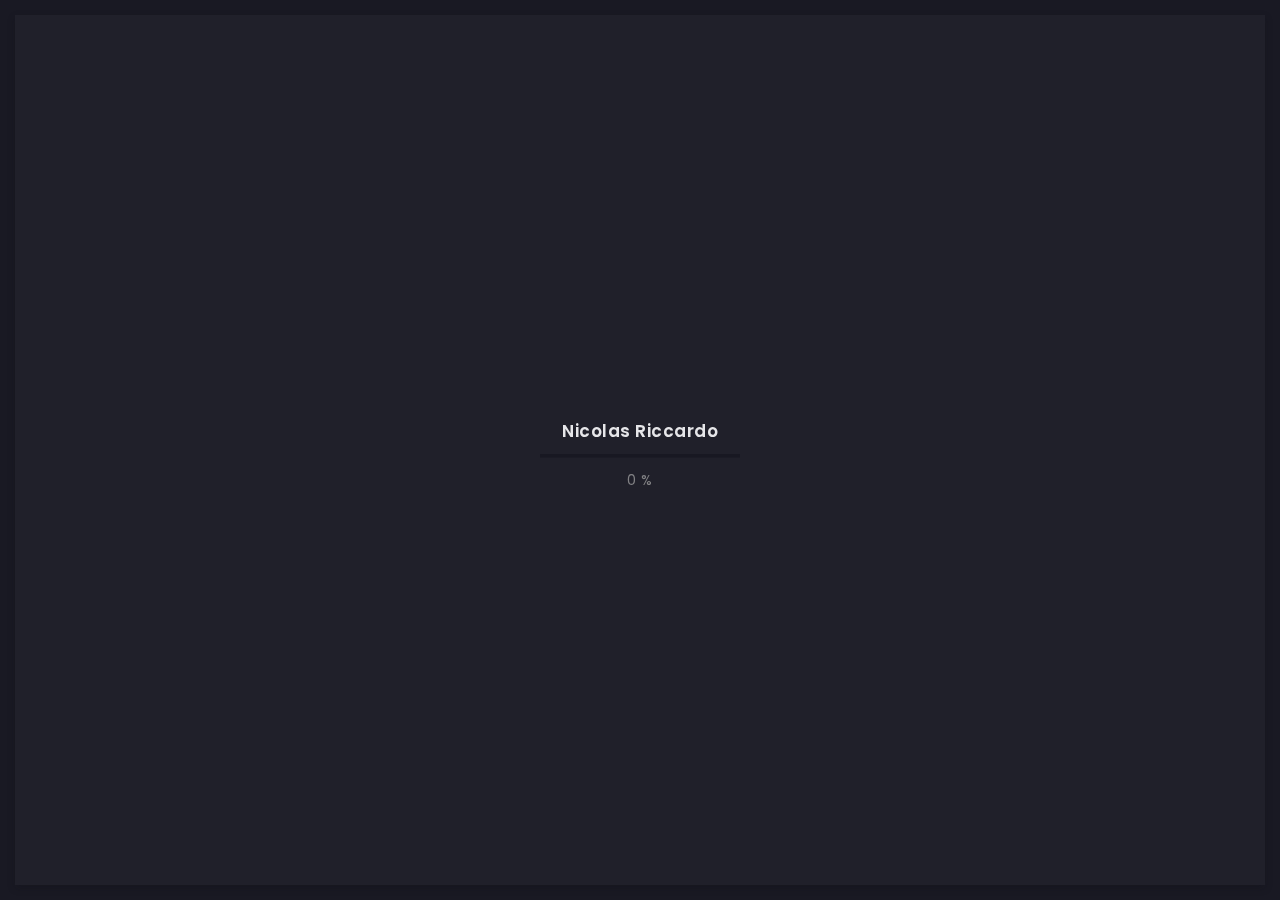
==== contact.html @ 7a06503f "Add files via upload" ====
<!doctype html>
<html lang="zxx">

<head>
  <!-- Required meta tags -->
  <meta charset="utf-8">
  <meta name="viewport" content="width=device-width, initial-scale=1, shrink-to-fit=no">
  <!-- color of address bar in mobile browser -->
  <meta name="theme-color" content="#2B2B35">
  <!-- favicon  -->
  <link rel="shortcut icon" href="img/Logo.png" type="image/x-icon">
  <!-- bootstrap css -->
  <link rel="stylesheet" href="css/plugins/bootstrap.min.css">
  <!-- font awesome css -->
  <link rel="stylesheet" href="css/plugins/font-awesome.min.css">
  <!-- swiper css -->
  <link rel="stylesheet" href="css/plugins/swiper.min.css">
  <!-- fancybox css -->
  <link rel="stylesheet" href="css/plugins/fancybox.min.css">
  <!-- main css -->
  <link rel="stylesheet" href="css/style.css">

  <title>Nicolas Riccardo</title>
</head>

<body>

  <!-- app -->
  <div class="art-app">

    <!-- mobile top bar -->
    <div class="art-mobile-top-bar"></div>

    <!-- app wrapper -->
    <div class="art-app-wrapper">

      <!-- app container end -->
      <div class="art-app-container">

        <!-- info bar -->
        <div class="art-info-bar">

          <!-- menu bar frame -->
          <div class="art-info-bar-frame">

            <!-- info bar header -->
            <div class="art-info-bar-header">
              <!-- info bar button -->
              <a class="art-info-bar-btn" href="#.">
                <!-- icon -->
                <i class="fas fa-ellipsis-v"></i>
              </a>
              <!-- info bar button end -->
            </div>
            <!-- info bar header end -->

            <!-- info bar header -->
            <div class="art-header">
              <!-- avatar -->
              <div class="art-avatar">
                <a data-fancybox="avatar" href="img/face-1.jpg" class="art-avatar-curtain">
                  <img src="img/face-1.jpg" alt="avatar">
                  <i class="fas fa-expand"></i>
                </a>
                <!-- available -->
                <div class="art-lamp-light">
                  <!-- add class 'art-not-available' if not available-->
                  <div class="art-available-lamp"></div>
                </div>
              </div>
              <!-- avatar end -->
              <!-- name -->
              <h5 class="art-name mb-10"><a href="home.html">Nicolas Riccardo</a></h5>
              <!-- post -->
              <div class="art-sm-text">Ui/UX Designer</div>
            </div>
            <!-- info bar header end -->

            <!-- scroll frame -->
            <div id="scrollbar2" class="art-scroll-frame">

              <!-- info bar about -->
              <div class="art-table p-15-15">
                <!-- about text -->
                <ul>
                  <!-- country -->
                  <li>
                    <h6>Residence:</h6><span>Indonesia</span>
                  </li>
                  <!-- city -->
                  <li>
                    <h6>City:</h6><span>Batam</span>
                  </li>
                  <!-- age -->
                  <li>
                    <h6>Age:</h6><span>17</span>
                  </li>
                </ul>
              </div>
              <!-- info bar about end -->

              <!-- divider -->
              <div class="art-ls-divider"></div>

              <!-- language skills -->
              <div class="art-lang-skills p-30-15">

                <!-- skill -->
                <div class="art-lang-skills-item">
                  <div id="circleprog1" class="art-cirkle-progress"></div>
                  <!-- title -->
                  <h6>Mandarin</h6>
                </div>
                <!-- skill end -->

                <!-- skill -->
                <div class="art-lang-skills-item">
                  <div id="circleprog2" class="art-cirkle-progress"></div>
                  <!-- title -->
                  <h6>Indonesia</h6>
                </div>
                <!-- skill end -->

                <!-- skill -->
                <div class="art-lang-skills-item">
                  <div id="circleprog3" class="art-cirkle-progress"></div>
                  <!-- title -->
                  <h6>English</h6>
                </div>
                <!-- skill end -->

              </div>
              <!-- language skills end -->

              <!-- divider -->
              <div class="art-ls-divider"></div>

              <!-- hard skills -->
              <div class="art-hard-skills p-30-15">

                <!-- skill -->
                <div class="art-hard-skills-item">
                  <div class="art-skill-heading">
                    <!-- title -->
                    <h6>HTML</h6>
                  </div>
                  <!-- progressbar frame -->
                  <div class="art-line-progress">
                    <!-- progressbar -->
                    <div id="lineprog1"></div>
                  </div>
                  <!-- progressbar frame end -->
                </div>
                <!-- skill end -->

                <!-- skill -->
                <div class="art-hard-skills-item">
                  <div class="art-skill-heading">
                    <!-- title -->
                    <h6>CSS</h6>
                  </div>
                  <!-- progressbar frame -->
                  <div class="art-line-progress">
                    <!-- progressbar -->
                    <div id="lineprog2"></div>
                  </div>
                  <!-- progressbar frame end -->
                </div>
                <!-- skill end -->

                <!-- skill -->
                <div class="art-hard-skills-item">
                  <div class="art-skill-heading">
                    <!-- title -->
                    <h6>Adobe XD</h6>
                  </div>
                  <!-- progressbar frame -->
                  <div class="art-line-progress">
                    <!-- progressbar -->
                    <div id="lineprog3"></div>
                  </div>
                  <!-- progressbar frame end -->
                </div>
                <!-- skill end -->

                <!-- skill -->
                <div class="art-hard-skills-item">
                  <div class="art-skill-heading">
                    <!-- title -->
                    <h6>Adobe Illustrator</h6>
                  </div>
                  <!-- progressbar frame -->
                  <div class="art-line-progress">
                    <!-- progressbar -->
                    <div id="lineprog4"></div>
                  </div>
                  <!-- progressbar frame end -->
                </div>
                <!-- skill end -->

                <!-- skill -->
                <div class="art-hard-skills-item">
                  <div class="art-skill-heading">
                    <!-- title -->
                    <h6>PHP</h6>
                  </div>
                  <!-- progressbar frame -->
                  <div class="art-line-progress">
                    <!-- progressbar -->
                    <div id="lineprog5"></div>
                  </div>
                  <!-- progressbar frame end -->
                </div>
                <!-- skill end -->

              </div>
              <!-- language skills end -->

              <!-- divider -->
              <div class="art-ls-divider"></div>

              <!-- knowledge list -->
              <ul class="art-knowledge-list p-15-0">
                <!-- list item -->
                <li>Bootstrap, Materialize</li>
                <!-- list item -->
                <li>Sass</li>
                <!-- list item -->
                <!-- list item -->
                <li>GIT knowledge</li>
              </ul>
              <!-- knowledge list end -->

              <!-- divider -->
              <div class="art-ls-divider"></div>

            </div>
            <!-- scroll frame end -->

            <!-- sidebar social -->
            <div class="art-ls-social">
              <!-- social link -->
              <a href="https://twitter.com/NicolasRiccard9" target="_blank"><svg id="Capa_1" data-name="Capa 1" xmlns="http://www.w3.org/2000/svg" viewBox="0 0 25.27 20.54"><defs><style>.svg-1{fill:#fff;} svg{width: 17px;}</style></defs><title>179</title><path id="_Path_" data-name="&lt;Path&gt;" class="svg-1" d="M555.92,269.52a14.74,14.74,0,0,0,22.68-13.09,10.52,10.52,0,0,0,2.59-2.68,10.36,10.36,0,0,1-3,.82,5.19,5.19,0,0,0,2.28-2.87A10.39,10.39,0,0,1,577.2,253a5.19,5.19,0,0,0-8.83,4.73,14.71,14.71,0,0,1-10.69-5.42,5.19,5.19,0,0,0,1.6,6.92,5.17,5.17,0,0,1-2.35-.65,5.19,5.19,0,0,0,4.16,5.15,5.19,5.19,0,0,1-2.34.09,5.19,5.19,0,0,0,4.84,3.6A10.42,10.42,0,0,1,555.92,269.52Z" transform="translate(-555.92 -251.31)" /></svg></a>
              <!-- social link -->
              <a href="https://www.behance.net/Nicolasric" target="_blank"><svg id="Capa_1" data-name="Capa 1" xmlns="http://www.w3.org/2000/svg" viewBox="0 0 26.74 17.02"><defs><style>.svg-1{fill:#fff;}</style></defs><title>bahance</title><path class="svg-1" d="M530.63,301.06a4,4,0,0,0,1.27-.95,3.7,3.7,0,0,0,.77-2.44,4.22,4.22,0,0,0-.76-2.53q-1.27-1.72-4.3-1.77h-8V310h7.48a11.48,11.48,0,0,0,2.35-.23,4.56,4.56,0,0,0,1.88-.83,4.61,4.61,0,0,0,1.18-1.31,4.86,4.86,0,0,0,.74-2.65,4.4,4.4,0,0,0-.65-2.43A3.7,3.7,0,0,0,530.63,301.06Zm-7.74-4.81h3.61a6.23,6.23,0,0,1,2,.26,1.49,1.49,0,0,1,.89,1.53,1.57,1.57,0,0,1-.68,1.46,3.34,3.34,0,0,1-1.76.41h-4v-3.66Zm5.71,10.54a3.91,3.91,0,0,1-1.68.29h-4v-4.43H527a4.19,4.19,0,0,1,1.66.28,1.78,1.78,0,0,1,1.06,1.78A2.09,2.09,0,0,1,528.6,306.79Z" transform="translate(-519.58 -293.36)"/><path class="svg-1" d="M546.21,302.29a6,6,0,0,0-1-2.54,5,5,0,0,0-2.12-1.82,7,7,0,0,0-2.89-.57,5.92,5.92,0,0,0-4.39,1.7,6.64,6.64,0,0,0-1.69,4.89q0,3.41,1.87,4.92a6.69,6.69,0,0,0,4.32,1.51,6,6,0,0,0,4.62-1.79,4,4,0,0,0,1.19-2.22h-3.28a2.68,2.68,0,0,1-.66.84,2.72,2.72,0,0,1-1.78.56,3.26,3.26,0,0,1-1.77-.46,3,3,0,0,1-1.28-2.59h8.94A15.74,15.74,0,0,0,546.21,302.29Zm-8.76.32a3.34,3.34,0,0,1,.86-1.9,2.55,2.55,0,0,1,1.92-.7,2.82,2.82,0,0,1,1.91.66,2.68,2.68,0,0,1,.86,1.94h-5.53Z" transform="translate(-519.58 -293.36)"/><rect class="svg-1" x="16.82" y="0.95" width="7.22" height="1.68"/></svg></a>
              <!-- social link -->
              <a href="https://dribbble.com/Citygadgets88" target="_blank"><svg id="Capa_1" data-name="Capa 1" xmlns="http://www.w3.org/2000/svg" viewBox="0 0 30.23 30.23"><defs><style>.svg-1{fill:#fff;}</style></defs><title>dribel</title><path id="_Compound_Path_" data-name="&lt;Compound Path&gt;" class="svg-1" d="M587.72,307.49a15.12,15.12,0,1,0,15.12,15.12A15.12,15.12,0,0,0,587.72,307.49Zm0,2.63a12.42,12.42,0,0,1,7.61,2.61,15.28,15.28,0,0,1-6.28,4.63,58.06,58.06,0,0,0-4.39-6.85A12.39,12.39,0,0,1,587.72,310.12Zm-5.63,1.36a56.21,56.21,0,0,1,4.46,6.78,40.06,40.06,0,0,1-10.94,1.39A12.52,12.52,0,0,1,582.09,311.48Zm-6.85,11.13c0-.11,0-0.21,0-0.32a42.23,42.23,0,0,0,12.53-1.67q0.44,0.9.84,1.8a19.45,19.45,0,0,0-10.5,8.16A12.43,12.43,0,0,1,575.23,322.61Zm12.49,12.49a12.41,12.41,0,0,1-7.66-2.65,17,17,0,0,1,9.57-7.59,49.41,49.41,0,0,1,2.57,9.4A12.4,12.4,0,0,1,587.72,335.1Zm6.93-2.11a51.86,51.86,0,0,0-2.42-8.69,25.12,25.12,0,0,1,7.81.25A12.49,12.49,0,0,1,594.65,333Zm-3.43-11.18c-0.31-.71-0.63-1.42-1-2.12a17.87,17.87,0,0,0,7-5.14,12.44,12.44,0,0,1,2.92,7.35A27,27,0,0,0,591.22,321.81Z" transform="translate(-572.6 -307.49)"/></svg></a>
              <!-- social link -->
              <a href="https://www.instagram.com/nicolasr012/" target="_blank"><svg id="Capa_1" data-name="Capa 1" xmlns="http://www.w3.org/2000/svg" viewBox="0 0 26 26"><defs><style>.svg-1{fill:#fff;}</style></defs><title>ig</title><path class="svg-1" d="M562.33,343.9a9.55,9.55,0,0,0-.6-3.16,6.65,6.65,0,0,0-3.8-3.8,9.55,9.55,0,0,0-3.16-.6c-1.39-.06-1.83-0.08-5.36-0.08s-4,0-5.36.08a9.55,9.55,0,0,0-3.16.6,6.65,6.65,0,0,0-3.8,3.8,9.54,9.54,0,0,0-.6,3.16c-0.06,1.39-.08,1.83-0.08,5.36s0,4,.08,5.36a9.54,9.54,0,0,0,.6,3.16,6.65,6.65,0,0,0,3.8,3.8,9.55,9.55,0,0,0,3.16.6c1.39,0.06,1.83.08,5.36,0.08s4,0,5.36-.08a9.55,9.55,0,0,0,3.16-.6,6.65,6.65,0,0,0,3.8-3.8,9.55,9.55,0,0,0,.6-3.16c0.06-1.39.08-1.83,0.08-5.36S562.39,345.29,562.33,343.9ZM560,354.52a7.19,7.19,0,0,1-.45,2.41,4.3,4.3,0,0,1-2.47,2.47,7.19,7.19,0,0,1-2.41.45c-1.37.06-1.78,0.08-5.25,0.08s-3.88,0-5.25-.08a7.19,7.19,0,0,1-2.41-.45,4.3,4.3,0,0,1-2.47-2.47,7.2,7.2,0,0,1-.45-2.41c-0.06-1.37-.08-1.78-0.08-5.25s0-3.88.08-5.25a7.21,7.21,0,0,1,.45-2.41,4.31,4.31,0,0,1,2.47-2.47,7.19,7.19,0,0,1,2.41-.45c1.37-.06,1.78-0.08,5.25-0.08s3.88,0,5.25.08a7.19,7.19,0,0,1,2.41.45,4.31,4.31,0,0,1,2.47,2.47A7.2,7.2,0,0,1,560,344c0.06,1.37.08,1.78,0.08,5.25S560,353.15,560,354.52Z" transform="translate(-536.4 -336.26)"/><path class="svg-1" d="M549.4,342.59a6.68,6.68,0,1,0,6.68,6.68A6.68,6.68,0,0,0,549.4,342.59Zm0,11a4.33,4.33,0,1,1,4.33-4.33A4.33,4.33,0,0,1,549.4,353.6Z" transform="translate(-536.4 -336.26)"/><circle class="svg-1" cx="19.94" cy="6.06" r="1.56"/></svg></a>
              <!-- social link -->
              <a href="https://www.facebook.com/profile.php?id=100005370975265" target="_blank"><svg style="color: white; height:18px;" xmlns="http://www.w3.org/2000/svg" viewBox="0 0 13.68 25.23"><g id="Layer_2" data-name="Layer 2"><g id="Layer_1-2" data-name="Layer 1"><path class="svg-1" d="M9.06,14.28v11H3.9V14.31H0V9.56H3.93c0-1.44-.05-2.73,0-4A5.46,5.46,0,0,1,9.76,0h.47c3.66.11,3.67-.5,3.29,3.76-1.41.52-3.12.66-3.93,1.58s-.53,2.55-.78,4.14h4.66l-.73,4.8Z"/></g></g></svg></a>
            </div>
            <!-- sidebar social end -->

          </div>
          <!-- menu bar frame end -->

        </div>
        <!-- info bar end -->

        <!-- content -->
        <div class="art-content">

          <!-- curtain -->
          <div class="art-curtain"></div>

          <!-- top background -->
          <div class="art-top-bg" style="background-image: url(img/bg.jpg)">
            <!-- overlay -->
            <div class="art-top-bg-overlay"></div>
            <!-- overlay end -->
          </div>
          <!-- top background end -->


          <!-- swup container -->
          <div class="transition-fade" id="swup">

            <!-- scroll frame -->
            <div id="scrollbar" class="art-scroll-frame">

              <!-- container -->
              <div class="container-fluid">

                <!-- row -->
                <div class="row p-30-0">

                  <!-- col -->
                  <div class="col-lg-12">

                    <!-- section title -->
                    <div class="art-section-title">
                      <!-- title frame -->
                      <div class="art-title-frame">
                        <!-- title -->
                        <h4>Contact information</h4>
                      </div>
                      <!-- title frame end -->
                    </div>
                    <!-- section title end -->

                  </div>
                  <!-- col end -->
                  <!-- col -->
                  <div class="col-lg-4">
                    <!-- contact card -->
                    <div class="art-a art-card">
                      <div class="art-table p-15-15">
                        <ul>
                          <li>
                            <h6>Country:</h6><span>Indonesia</span>
                          </li>
                          <li>
                            <h6>City:</h6><span>Batam</span>
                          </li>

                          <li>
                            <h6>Streat:</h6><span>Jl. Anggrek Permai</span>
                          </li>
                        </ul>
                      </div>
                    </div>
                    <!-- contact card end -->
                  </div>
                  <!-- col end -->
                  <!-- col -->
                  <div class="col-lg-4">
                    <!-- contact card -->
                    <div class="art-a art-card">
                      <div class="art-table p-15-15">
                        <ul>
                          <li>
                            <h6>Email:</h6><span>Citygadgets88@gmail.com</span>
                          </li>
                          <li>
                            <h6>Telegram:</h6><span>@nicolas12</span>
                          </li>
                          <li>
                            <h6>Instagram:</h6><span>@nicolas012</span>
                          </li>
                        </ul>
                      </div>
                    </div>
                    <!-- contact card end -->
                  </div>
                  <!-- col end -->
                  <!-- col -->
                  <div class="col-lg-4">
                    <!-- contact card -->
                    <div class="art-a art-card">
                      <div class="art-table p-15-15">
                        <ul>
                          <li>
                            <h6>Support service:</h6><span>+62 (895) 2290 1967</span>
                          </li>
                          <li>
                            <h6>Office:</h6><span>+62 (852) 6786 5288</span>
                          </li>
                          <li>
                            <h6>Personal:</h6><span>+62 (812) 7296 0101</span>
                          </li>
                        </ul>
                      </div>
                    </div>
                    <!-- contact card end -->

                  </div>
                  <!-- col end -->

                  <!-- col -->
                  <div class="col-lg-12">

                    <!-- section title -->
                    <div class="art-section-title">
                      <!-- title frame -->
                      <div class="art-title-frame">
                        <!-- title -->
                        <h4>Get in touch</h4>
                      </div>
                      <!-- title frame end -->
                    </div>
                    <!-- section title end -->

                    <!-- contact form frame -->
                    <div class="art-a art-card">

                      <!-- contact form -->
                      <form id="form" class="art-contact-form">
                        <!-- form field -->
                        <div class="art-form-field">
                          <!-- name input -->
                          <input id="name" name="name" class="art-input" type="text" placeholder="Name" required>
                          <!-- label -->
                          <label for="name"><i class="fas fa-user"></i></label>
                        </div>
                        <!-- form field end -->
                        <!-- form field -->
                        <div class="art-form-field">
                          <!-- email input -->
                          <input id="email" name="email" class="art-input" type="email" placeholder="Email" required>
                          <!-- label -->
                          <label for="email"><i class="fas fa-at"></i></label>
                        </div>
                        <!-- form field end -->
                        <!-- form field -->
                        <div class="art-form-field">
                          <!-- message textarea -->
                          <textarea id="message" name="text" class="art-input" placeholder="Message" required></textarea>
                          <!-- label -->
                          <label for="message"><i class="far fa-envelope"></i></label>
                        </div>
                        <!-- form field end -->
                        <!-- button -->
                        <div class="art-submit-frame">
                          <button class="art-btn art-btn-md art-submit" type="submit"><span>Send message</span></button>
                          <!-- success -->
                          <div class="art-success">Success <i class="fas fa-check"></i></div>
                        </div>
                      </form>
                      <!-- contact form end -->

                    </div>
                    <!-- contact form frame end -->

                  </div>
                  <!-- col end -->

                </div>
                <!-- row end -->

              </div>
              <!-- container end -->

              <!-- footer -->
              <footer>
                <!-- copyright -->
                <div>© 2022 Nicolas Riccardo</div>
                <!-- author ( Please! Do not delete it. You are awesome! :) -->
                <div style="display: none;">Template author:&#160; <a href="https://themeforest.net/user/millerdigitaldesign" target="_blank">Nazar Miller</a></div>
              </footer>
              <!-- footer end -->

            </div>
            <!-- scroll frame end -->

          </div>
          <!-- swup container end -->

        </div>
        <!-- content end -->

        <!-- menu bar -->
        <div class="art-menu-bar">

          <!-- menu bar frame -->
          <div class="art-menu-bar-frame">

            <!-- menu bar header -->
            <div class="art-menu-bar-header">
              <!-- menu bar button -->
              <a class="art-menu-bar-btn" href="#.">
                <!-- icon -->
                <span></span>
              </a>
              <!-- menu bar button end -->
            </div>
            <!-- menu bar header end -->

            <!-- current page title -->
            <div class="art-current-page"></div>
            <!-- current page title end -->

            <!-- scroll frame -->
            <div class="art-scroll-frame">

              <!-- menu -->
              <nav id="swupMenu">
                <!-- menu list -->
                <ul class="main-menu">
                  <!-- menu item -->
                  <li class="menu-item"><a href="home.html">Home</a></li>
                  <!-- menu item -->
                  <li class="menu-item"><a href="portfolio-2-col-masonry.html">Portfolio</a></li>
                  <!-- menu item -->
                  <li class="menu-item"><a href="history.html">History</a></li>
                  <!-- menu item -->
                  <li class="menu-item current-menu-item"><a href="contact.html">Contact</a></li>
                  <!-- menu item -->
                </ul>
                <!-- menu list end -->
              </nav>
              <!-- menu end -->

            </div>
            <!-- scroll frame end -->

          </div>
          <!-- menu bar frame -->

        </div>
        <!-- menu bar end -->

      </div>
      <!-- app container end -->

    </div>
    <!-- app wrapper end -->

    <!-- preloader -->
    <div class="art-preloader">
      <!-- preloader content -->
      <div class="art-preloader-content">
        <!-- title -->
        <h4>Nicolas Riccardo</h4>
        <!-- progressbar -->
        <div id="preloader" class="art-preloader-load"></div>
      </div>
      <!-- preloader content end -->
    </div>
    <!-- preloader end -->

  </div>
  <!-- app end -->

  <!-- jquery js -->
  <script src="js/plugins/jquery.min.js"></script>
  <!-- anime js -->
  <script src="js/plugins/anime.min.js"></script>
  <!-- swiper js -->
  <script src="js/plugins/swiper.min.js"></script>
  <!-- progressbar js -->
  <script src="js/plugins/progressbar.min.js"></script>
  <!-- smooth scrollbar js -->
  <script src="js/plugins/smooth-scrollbar.min.js"></script>
  <!-- overscroll js -->
  <script src="js/plugins/overscroll.min.js"></script>
  <!-- typing js -->
  <script src="js/plugins/typing.min.js"></script>
  <!-- isotope js -->
  <script src="js/plugins/isotope.min.js"></script>
  <!-- fancybox js -->
  <script src="js/plugins/fancybox.min.js"></script>
  <!-- swup js -->
  <script src="js/plugins/swup.min.js"></script>

  <!-- main js -->
  <script src="js/main.js"></script>

</body>

</html>
---- css/style.css ----
/* -------------------------------------------

Name: 		Arter
Version:  1.0
Author:		Nazar Miller (millerDigitalDesign)
Portfolio:  https://themeforest.net/user/millerdigitaldesign/portfolio?ref=MillerDigitalDesign

p.s. I am available for Freelance hire (UI design, web development). mail: miller.themes@gmail.com

------------------------------------------- */
/*--------------------------------------------

1. common
      - fonts
      - text defaults
      - title defaults
      - text config
      - container
      - buttons frame
      - suptitle
      - divider
      - image defaults
      - link defaults
      - table
      - quote
      - list
2. link
3. buttons
4. space
5. app marcup
      - top background
      - preloader
      - scroll frame
      - app
      - mobile top bar
      - info bar
      - content
      - menu bar
      - marcup media queries
6. info bar
      - header
      - name
      - language skills
      - hard skills
      - knowledge
      - info bar links
      - social links
      - progresbar color
7. menu bar
      - main menu
      - language change
      - current page title
8. content
      - section title
      - card
      - banner
      - typing code
      - counters
      - services
      - price
      - testimonials
      - timeline
      - contact form
      - blog
      - pagination
      - brands
      - footer
9. portfolio
      - filter
      - portfolio items
      - touch device querie
      - single project
      - fancybox customization
10. media queries
11. burger button
12. transitions
      - in animation
      - out animation


--------------------------------------------*/
/*
$main-color: #FFC107
$main-color: #f44336;
$main-color: #4CAF50;
$main-color: #64B5F6;
*/
/* ------------------------------

common

------------------------------ */
/* ----- fonts ----- */
@import url("https://fonts.googleapis.com/css2?family=Poppins:ital,wght@0,100;0,200;0,300;0,400;0,500;0,600;0,700;0,800;0,900;1,100;1,200;1,300;1,400;1,500;1,600;1,700;1,800;1,900&display=swap");
@import url("https://fonts.googleapis.com/css2?family=Courier+Prime:ital,wght@0,400;0,700;1,400;1,700&display=swap");
/* ----- text defaults ----- */
body {
  color: rgb(140, 140, 142);
  font-size: 12px;
  font-family: "Poppins", sans-serif;
  font-weight: 300;
  letter-spacing: 0.5px;
  font-smooth: subpixel-antialiased;
}

/* ----- title defaults ----- */
h1,
h2,
h3,
h4,
h5,
h6 {
  font-weight: 700;
  color: rgb(250, 250, 252);
  margin-bottom: 0;
  font-family: "Poppins", sans-serif;
}

h1 {
  font-size: 52px;
  font-weight: 800;
}

h4 {
  font-size: 17px;
  font-weight: 600;
}

h5 {
  font-size: 14px;
  font-weight: 600;
}

h6 {
  font-size: 12px;
  font-weight: 400;
}

/* ----- text config ----- */
.art-sm-text {
  font-size: 11px;
}

.art-lg-text {
  font-size: 16px;
}

.art-white {
  color: rgb(250, 250, 252);
}

/* ----- container ----- */
.container-fluid {
  overflow: hidden;
  padding: 0 30px;
  position: relative;
}

/* ----- buttons frame ----- */
.art-buttons-frame a {
  margin-right: 15px;
}

/* ----- suptitle ----- */
.art-el-suptitle {
  margin-top: 5px;
  color: rgb(100, 100, 102);
  font-style: italic;
  font-size: 11px;
}

/* ----- divider ----- */
.art-ls-divider {
  background: rgb(100, 100, 102);
  width: 100%;
  height: 1px;
  opacity: 0.3;
}

/* ----- image defaults ----- */
.art-img-default {
  width: 100%;
  box-shadow: 0 3px 8px 0 rgba(15, 15, 20, 0.2);
}

/* ----- link defaults ----- */
a {
  text-decoration: none;
  color: rgb(140, 140, 142);
}
a:hover {
  text-decoration: none;
  color: rgb(250, 250, 252);
}
a:focus {
  outline: inherit;
}

/* ----- table ----- */
.art-table {
  color: rgb(140, 140, 142);
}
.art-table ul {
  padding: 0;
  margin: 0;
}
.art-table ul li {
  list-style-type: none;
  display: flex;
  justify-content: space-between;
  margin-bottom: 5px;
}
.art-table ul li:last-child {
  margin-bottom: 0;
}

/* ----- quote ----- */
blockquote {
  margin-top: 30px;
  margin-bottom: 30px;
  background: #FFC107;
  color: rgb(25, 25, 35);
  padding: 30px;
  padding-left: 35px;
  font-weight: 400;
  font-style: italic;
  font-size: 14px;
  box-shadow: 0 1px 4px 0 rgba(15, 15, 20, 0.1);
  position: relative;
}
blockquote:before {
  position: absolute;
  font-family: "Font Awesome 5 Free";
  font-weight: 900;
  content: "\f10d";
  font-size: 18px;
  opacity: 0.5;
  top: 5px;
  left: 9px;
  color: rgb(250, 250, 252);
}
blockquote:after {
  position: absolute;
  font-family: "Font Awesome 5 Free";
  font-weight: 900;
  content: "\f10d";
  font-size: 18px;
  opacity: 0.5;
  bottom: 5px;
  right: 9px;
  color: rgb(250, 250, 252);
  transform: rotate(180deg);
}

/* ----- list ----- */
.art-custom-list {
  padding-left: 25px;
}
.art-custom-list li {
  position: relative;
  list-style-type: none;
  color: rgb(250, 250, 252);
  margin-bottom: 5px;
}
.art-custom-list li:before {
  content: "";
  position: absolute;
  top: 4px;
  left: -25px;
  width: 10px;
  height: 10px;
  border-radius: 50%;
  border: solid 2px #FFC107;
  background: transparent;
  box-shadow: 0 3px 8px 0 rgba(15, 15, 20, 0.2);
}

/* ------------------------------

link

------------------------------ */
.art-link {
  position: relative;
  text-transform: uppercase;
  font-size: 10px;
  display: inline-block;
  letter-spacing: 1.5px;
  font-weight: 600;
  margin-right: 15px;
  margin-bottom: 10px;
  color: rgb(140, 140, 142);
  transition: 0.4s ease-in-out;
}
.art-link:hover {
  color: rgb(250, 250, 252);
  text-shadow: 0 0 3px rgba(250, 250, 252, 0.4);
}
.art-link.art-white-link {
  color: rgb(250, 250, 252);
}
.art-link.art-white-link:hover {
  color: rgb(250, 250, 252);
  text-shadow: 0 0 3px rgba(250, 250, 252, 0.4);
  transform: translateX(5px);
}
.art-link.art-color-link {
  color: #FFC107;
}
.art-link.art-color-link:hover {
  color: #FFC107;
  text-shadow: 0 0 3px rgba(250, 250, 252, 0.4);
  transform: translateX(5px);
}
.art-link.art-w-chevron {
  padding-right: 10px;
}
.art-link.art-w-chevron:after {
  position: absolute;
  font-family: "Font Awesome 5 free";
  content: "\f054";
  font-weight: 900;
  display: inline-block;
  font-style: normal;
  font-variant: normal;
  text-rendering: auto;
  -webkit-font-smoothing: antialiased;
  font-size: 9px;
  top: 0.3px;
  transform: translateX(5px);
  transition: 0.4s ease-in-out;
}
.art-link.art-w-chevron:hover {
  transform: translateX(0);
}
.art-link.art-w-chevron:hover:after {
  transform: translateX(10px);
}
.art-link:last-child {
  margin-bottom: 0;
  margin-right: 0;
}
.art-link i {
  font-size: 9px;
  margin-left: 3px;
}
.art-link.art-left-link {
  padding-left: 10px;
  padding-right: 0;
}
.art-link.art-left-link.art-w-chevron:after {
  content: "\f053";
  left: 0;
  transform: translateX(0);
}
.art-link.art-left-link.art-w-chevron:hover:after {
  transform: translateX(-5px);
}

/* ------------------------------

button

------------------------------ */
.art-btn {
  text-transform: uppercase;
  box-shadow: 0 1px 4px 0 rgba(15, 15, 20, 0.1);
  color: rgb(32, 32, 42);
  background: #FFC107;
  letter-spacing: 1.5px;
  font-weight: 600;
  display: inline-flex;
  justify-content: center;
  align-content: center;
  border: none;
  transition: 0.4s ease-in-out;
}
.art-btn span {
  align-self: center;
  transition: 0.2s ease-in-out;
}
.art-btn.art-btn-md {
  height: 45px;
  font-size: 11px;
  padding: 0 35px;
}
.art-btn.art-btn-sm {
  height: 40px;
  font-size: 11px;
  padding: 0 30px;
}
.art-btn:hover {
  transform: translateY(-2px);
  color: rgb(30, 30, 40);
}

/* ------------------------------

space

------------------------------ */
.p-30-0 {
  padding-top: 30px;
  padding-bottom: 0;
}

.p-0-30 {
  padding-top: 0;
  padding-bottom: 30px;
}

.p-30-30 {
  padding-top: 30px;
  padding-bottom: 30px;
}

.p-30-15 {
  padding-top: 30px;
  padding-bottom: 15px;
}

.p-15-15 {
  padding-top: 15px;
  padding-bottom: 15px;
}

.p-15-0 {
  padding-top: 15px;
  padding-bottom: 0;
}

.p-60-0 {
  padding-top: 60px;
  padding-bottom: 0;
}

.p-230-0 {
  padding-top: 230px;
  padding-bottom: 0;
}

.mb-10 {
  margin-bottom: 10px;
}

.mb-15 {
  margin-bottom: 15px;
}

.mb-25 {
  margin-bottom: 25px;
}

.mb-30 {
  margin-bottom: 25px;
}

@media (max-width: 1400px) {
  .p-lg-30-0 {
    padding-top: 30px;
    padding-bottom: 0;
  }
}
@media (max-width: 920px) {
  .p-md-15-0 {
    padding-top: 15px;
    padding-bottom: 0;
  }
}
/* ------------------------------

app marcup

------------------------------ */
/* ----- top background ----- */
.art-top-bg {
  overflow: hidden;
  position: absolute;
  width: 100%;
  top: 0;
  background-position: center;
  height: 400px;
  background-size: cover;
}
.art-top-bg .art-top-bg-overlay {
  position: relative;
  height: 100%;
  width: 100%;
  background-image: linear-gradient(180deg, rgba(30, 30, 40, 0.93) 0%, rgba(30, 30, 40, 0.96) 70%, rgba(30, 30, 40, 0.99) 80%, rgb(30, 30, 40) 100%);
}

/* ----- preloader ----- */
.art-preloader {
  margin: 15px;
  position: absolute;
  top: 0;
  left: 0;
  width: calc(100vw - 30px);
  height: calc(100vh - 30px);
  background: rgb(32, 32, 42);
  z-index: 999999;
  display: flex;
  align-items: center;
  justify-content: center;
}
.art-preloader .art-preloader-content {
  margin-bottom: 15px;
  text-align: center;
}
.art-preloader .art-preloader-content .art-preloader-load {
  margin-top: 5px;
  width: 200px;
}
.art-preloader .art-preloader-content .art-preloader-load .progressbar-text {
  position: relative;
  font-size: 14px;
  font-weight: 400 !important;
  color: rgb(140, 140, 142) !important;
  height: 300px;
  line-height: 350px;
}

.art-preloader-load path:first-child {
  stroke: rgb(25, 25, 35);
}
.art-preloader-load path:last-child {
  stroke: #FFC107;
}

/* ----- scroll frame ----- */
.art-scroll-frame {
  width: 100%;
  height: calc(100vh - 30px);
}

.scrollbar-track {
  visibility: hidden;
  opacity: 0;
  pointer-events: none;
}

/* ----- app ----- */
.art-app {
  padding: 15px;
  background: rgb(25, 25, 35);
  width: 100vw;
  height: 100%;
  position: relative;
  overflow: hidden;
  /* ----- mobile top bar ----- */
}
.art-app * {
  scrollbar-width: none;
}
.art-app ::-webkit-scrollbar {
  display: none;
}
.art-app .art-mobile-top-bar {
  position: fixed;
  z-index: 99;
  width: 100%;
  height: 70px;
  background: rgb(32, 32, 42);
  box-shadow: 0 3px 8px 0 rgba(15, 15, 20, 0.2);
  padding: 0 30px;
  display: none;
  justify-content: space-between;
  align-items: center;
}
.art-app .art-app-wrapper {
  max-width: 1440px;
  margin-left: auto;
  margin-right: auto;
  background: rgb(30, 30, 40);
  background-size: cover;
  width: 100%;
  height: 100%;
  position: relative;
  overflow: hidden;
  box-shadow: 0 3px 8px 0 rgba(15, 15, 20, 0.2);
}
.art-app .art-app-wrapper .art-app-container {
  position: relative;
  display: flex;
  flex-wrap: nowrap;
  /* ----- info bar ----- */
  /* ----- content ----- */
  /* ----- menu bar ----- */
}
.art-app .art-app-wrapper .art-app-container .art-info-bar {
  background: rgb(32, 32, 42);
  width: 290px;
  min-width: 290px;
  height: calc(100vh - 30px);
  position: relative;
  z-index: 999;
  box-shadow: 0 3px 8px 0 rgba(15, 15, 20, 0.2);
  transition: 0.55s ease-in-out;
}
.art-app .art-app-wrapper .art-app-container .art-info-bar .art-info-bar-frame {
  padding: 0 15px;
}
.art-app .art-app-wrapper .art-app-container .art-info-bar .art-info-bar-frame .art-info-bar-header {
  width: 100%;
  height: 70px;
  justify-content: flex-start;
  align-items: center;
  position: absolute;
  left: 0;
  top: 0;
  z-index: 999999999999;
  display: none;
}
.art-app .art-app-wrapper .art-app-container .art-info-bar .art-info-bar-frame .art-info-bar-header .art-info-bar-btn {
  margin-left: auto;
  pointer-events: all;
  font-size: 14px;
  padding: 30px;
}
.art-app .art-app-wrapper .art-app-container .art-info-bar .art-info-bar-frame .art-info-bar-header .art-info-bar-btn.art-disabled {
  opacity: 0;
  pointer-events: none;
}
.art-app .art-app-wrapper .art-app-container .art-info-bar .art-info-bar-frame .art-scroll-frame .scroll-content {
  padding: 240px 0 50px;
}
.art-app .art-app-wrapper .art-app-container .art-content {
  position: relative;
  overflow: hidden;
  width: 100vw;
  height: calc(100vh - 30px);
  padding-right: 80px;
  transition: 0.55s ease-in-out;
}
.art-app .art-app-wrapper .art-app-container .art-content .art-curtain {
  background: rgba(30, 30, 40, 0.88);
  position: absolute;
  z-index: 9;
  left: 0;
  width: 100%;
  height: 100%;
  pointer-events: none;
  opacity: 0;
  transition: 0.55s ease-in-out;
}
.art-app .art-app-wrapper .art-app-container .art-content.art-active {
  transform: translateX(-150px);
}
.art-app .art-app-wrapper .art-app-container .art-content.art-active .art-curtain {
  pointer-events: all;
  opacity: 0.7;
}
.art-app .art-app-wrapper .art-app-container .art-menu-bar {
  background: rgb(32, 32, 42);
  width: 230px;
  height: calc(100vh - 30px);
  position: absolute;
  z-index: 99;
  right: -150px;
  top: 0;
  bottom: 0;
  box-shadow: 0 3px 8px 0 rgba(15, 15, 20, 0.2);
  transition: 0.55s ease-in-out;
}
.art-app .art-app-wrapper .art-app-container .art-menu-bar .art-menu-bar-frame {
  position: relative;
}
.art-app .art-app-wrapper .art-app-container .art-menu-bar .art-menu-bar-frame .art-menu-bar-header {
  width: 100%;
  height: 70px;
  display: flex;
  justify-content: flex-start;
  align-items: center;
  position: absolute;
  top: 0;
  left: 0;
  z-index: 9;
  box-shadow: 0 1px 4px 0 rgba(15, 15, 20, 0.1);
  background: linear-gradient(159deg, rgba(37, 37, 50, 0.98) 0%, rgba(35, 35, 45, 0.98) 100%);
}
.art-app .art-app-wrapper .art-app-container .art-menu-bar .art-menu-bar-frame .art-menu-bar-header .art-menu-bar-btn {
  pointer-events: all;
}
.art-app .art-app-wrapper .art-app-container .art-menu-bar .art-menu-bar-frame .art-menu-bar-header .art-menu-bar-btn.art-disabled {
  opacity: 0;
  pointer-events: none;
}
.art-app .art-app-wrapper .art-app-container .art-menu-bar.art-active {
  transform: translateX(-150px);
}

/* ------------------------------

app marcup (after 920px)

------------------------------ */
@media (max-width: 920px) {
  /* ----- container ----- */
  .container-fluid {
    padding-left: 15px;
    padding-right: 15px;
  }
  /* ----- preloader ----- */
  .art-preloader {
    margin: 0;
    width: 100vw;
    height: 100vh;
  }
  /* ----- scroll frame ----- */
  .art-scroll-frame {
    height: 100vh;
  }
  .art-app {
    padding: 0;
    /* ----- mobile top bar ----- */
  }
  .art-app .art-mobile-top-bar {
    display: flex;
  }
  .art-app .art-app-wrapper {
    border-radius: 0;
    height: 100vh;
  }
  .art-app .art-app-wrapper .art-app-container {
    width: 100%;
    /* ----- info bar ----- */
    /* ----- content ----- */
    /* ----- menu bar ----- */
  }
  .art-app .art-app-wrapper .art-app-container .art-info-bar {
    position: absolute;
    left: -290px;
    width: 290px;
    height: 100vh;
  }
  .art-app .art-app-wrapper .art-app-container .art-info-bar.art-active {
    transform: translateX(290px);
  }
  .art-app .art-app-wrapper .art-app-container .art-info-bar .art-info-bar-frame .art-info-bar-header {
    display: flex;
  }
  .art-app .art-app-wrapper .art-app-container .art-info-bar .art-info-bar-frame .art-info-bar-header .art-info-bar-btn {
    transform: translateX(70px);
    transition: 0.4s ease-in-out;
  }
  .art-app .art-app-wrapper .art-app-container .art-info-bar.art-active .art-info-bar-frame .art-info-bar-btn {
    transform: translateX(0);
  }
  .art-app .art-app-wrapper .art-app-container .art-content {
    position: relative;
    width: 100vw;
    height: 100vh;
    padding-right: 0;
    padding-top: 70px;
  }
  .art-app .art-app-wrapper .art-app-container .art-content .art-scroll-frame {
    height: calc(100vh - 70px);
  }
  .art-app .art-app-wrapper .art-app-container .art-content.art-active {
    transform: none;
  }
  .art-app .art-app-wrapper .art-app-container .art-content.art-active .art-curtain {
    pointer-events: all;
    opacity: 1;
  }
  .art-app .art-app-wrapper .art-app-container .art-menu-bar {
    position: absolute;
    right: -230px;
    width: 230px;
    height: 100vh;
  }
  .art-app .art-app-wrapper .art-app-container .art-menu-bar.art-active {
    transform: translateX(-230px);
  }
  .art-app .art-app-wrapper .art-app-container .art-menu-bar .art-menu-bar-btn {
    transform: translateX(-80px);
    transition: 0.4s ease-in-out;
  }
  .art-app .art-app-wrapper .art-app-container .art-menu-bar.art-active .art-menu-bar-btn {
    transform: translateX(0);
  }
}
/* ------------------------------

app marcup (after 290px)

------------------------------ */
@media (max-width: 290px) {
  .art-app {
    /* ----- info bar ----- */
  }
  .art-app .art-info-bar {
    width: 100vw;
  }
}
/* ------------------------------

app marcup (after 230px)

------------------------------ */
@media (max-width: 230px) {
  .art-app {
    /* ----- menu bar ----- */
  }
  .art-app .art-menu-bar {
    width: 100vw;
  }
}
.art-app-onepage .art-app-wrapper .art-app-container .art-content {
  padding-right: 0;
}

/* ------------------------------

info bar

------------------------------ */
.art-info-bar {
  padding: 0 15px;
  /* ----- header ----- */
  /* ----- name ----- */
  /* ----- language skills ----- */
  /* ----- hard skills ----- */
  /* ----- knowledge ----- */
  /* ----- info bar links ----- */
  /* ----- social links ----- */
}
.art-info-bar .art-header {
  position: absolute;
  left: 0;
  top: 0;
  z-index: 99999;
  width: 100%;
  padding: 30px;
  height: 235px;
  background: linear-gradient(159deg, rgba(37, 37, 50, 0.98) 0%, rgba(35, 35, 45, 0.98) 100%);
  text-align: center;
  box-shadow: 0 1px 4px 0 rgba(15, 15, 20, 0.1);
}
.art-info-bar .art-header .art-avatar {
  width: 90px;
  height: 90px;
  margin: 0 auto;
  border-radius: 50%;
  position: relative;
  margin-bottom: 15px;
}
.art-info-bar .art-header .art-avatar .art-avatar-curtain {
  position: relative;
  width: 100%;
  height: 100%;
  border-radius: 50%;
  display: flex;
  justify-content: center;
  outline: inherit;
  transition: 0.2s ease-in-out;
  z-index: 0;
}
.art-info-bar .art-header .art-avatar .art-avatar-curtain i {
  background: linear-gradient(159deg, rgba(45, 45, 58, 0.88) 0%, rgba(43, 43, 53, 0.88) 100%);
  width: 30px;
  height: 30px;
  text-align: center;
  align-self: center;
  font-weight: 700;
  font-size: 11px;
  line-height: 30px;
  color: rgb(250, 250, 252);
  border-radius: 50%;
  opacity: 0;
  z-index: 1;
  transition: 0.4s ease-in-out;
}
.art-info-bar .art-header .art-avatar .art-avatar-curtain img {
  position: absolute;
  width: 100%;
  height: 100%;
  object-fit: cover;
  border-radius: 50%;
  z-index: 0;
}
.art-info-bar .art-header .art-avatar .art-avatar-curtain:hover {
  opacity: 1;
  transition: 0.2s ease-in-out;
  outline: inherit;
}
.art-info-bar .art-header .art-avatar .art-avatar-curtain:hover i {
  opacity: 0.7;
}
.art-info-bar .art-header .art-avatar .art-avatar-curtain:hover i:hover {
  opacity: 1;
  transform: scale(1.07);
}
.art-info-bar .art-header .art-avatar .art-lamp-light {
  z-index: 2;
}
.art-info-bar .art-header .art-avatar .art-lamp-light:before {
  content: "";
  position: absolute;
  bottom: -1px;
  right: 1px;
  background: rgb(250, 250, 252);
  height: 23px;
  width: 23px;
  border-radius: 50%;
  animation: puls 1s infinite;
}
@keyframes puls {
  0% {
    transform: scale(0.6);
    opacity: 1;
  }
  100% {
    transform: scale(1);
    opacity: 0;
  }
}
.art-info-bar .art-header .art-avatar .art-lamp-light .art-available-lamp {
  position: absolute;
  bottom: 3px;
  right: 5px;
  height: 15px;
  width: 15px;
  background: #FFC107;
  border-radius: 50%;
  z-index: 0;
  transition: 0.4s ease-in-out;
}
.art-info-bar .art-header .art-avatar .art-lamp-light .art-available-lamp:after {
  position: relative;
  content: "I am available for freelance hire";
  width: 115px;
  display: block;
  padding: 5px 10px;
  top: -10px;
  left: 28px;
  font-size: 10px;
  font-weight: 200;
  color: rgb(140, 140, 142);
  box-shadow: 0 1px 4px 0 rgba(15, 15, 20, 0.1);
  background: rgb(25, 25, 35);
  opacity: 0;
  pointer-events: none;
  transform: translateX(20px);
  transition: 0.4s ease-in-out;
  text-align: left;
}
.art-info-bar .art-header .art-avatar .art-lamp-light .art-available-lamp:before {
  content: "";
  position: absolute;
  height: 5px;
  width: 5px;
  right: -15px;
  top: 5px;
  opacity: 0;
  background: rgb(25, 25, 35);
  pointer-events: none;
  transform: translateX(20px) rotate(45deg);
  transition: 0.4s ease-in-out;
  z-index: 99;
}
.art-info-bar .art-header .art-avatar .art-lamp-light .art-available-lamp:hover {
  transform: scale(1);
}
.art-info-bar .art-header .art-avatar .art-lamp-light .art-available-lamp:hover:after {
  opacity: 1;
  transform: translateX(0);
}
.art-info-bar .art-header .art-avatar .art-lamp-light .art-available-lamp:hover:before {
  opacity: 1;
  transform: translateX(0) rotate(45deg);
}
.art-info-bar .art-header .art-avatar .art-lamp-light.art-not-available:before {
  opacity: 0;
  animation: none;
}
.art-info-bar .art-header .art-avatar .art-lamp-light.art-not-available .art-available-lamp {
  background: red;
}
.art-info-bar .art-header .art-avatar .art-lamp-light.art-not-available .art-available-lamp:after {
  content: "Sorry I'm busy today";
}
.art-info-bar .art-name {
  color: rgb(250, 250, 252);
  transition: 0.4s ease-in-out;
}
.art-info-bar .art-name a {
  color: rgb(250, 250, 252);
  transition: 0.4s ease-in-out;
}
.art-info-bar .art-name:hover a {
  color: #FFC107;
}
.art-info-bar .art-lang-skills {
  display: flex;
  flex-wrap: wrap;
  justify-content: space-between;
}
.art-info-bar .art-lang-skills .art-lang-skills-item {
  width: 33.33333%;
  text-align: center;
  margin-bottom: 15px;
}
.art-info-bar .art-lang-skills .art-lang-skills-item .art-cirkle-progress {
  width: 65%;
  margin: 0 auto 15px;
}
.art-info-bar .art-lang-skills .art-lang-skills-item .art-cirkle-progress .progressbar-text {
  font-size: 11px;
  color: rgb(140, 140, 142) !important;
  position: relative;
  left: 45% !important;
}
.art-info-bar .art-lang-skills .art-lang-skills-item .art-cirkle-progress .progressbar-text:after {
  content: "%";
  position: absolute;
  right: -7px;
}
.art-info-bar .art-hard-skills .art-hard-skills-item {
  margin-bottom: 15px;
  position: relative;
}
.art-info-bar .art-hard-skills .art-hard-skills-item .art-skill-heading {
  display: flex;
  justify-content: space-between;
}
.art-info-bar .art-hard-skills .art-hard-skills-item .art-line-progress {
  width: 100%;
}
.art-info-bar .art-hard-skills .art-hard-skills-item .art-line-progress .progressbar-text {
  width: 100%;
  text-align: right;
  top: -6px !important;
  font-size: 11px;
  color: rgb(140, 140, 142) !important;
}
.art-info-bar .art-knowledge-list {
  padding-left: 0;
}
.art-info-bar .art-knowledge-list li {
  list-style-type: none;
  margin-bottom: 5px;
  color: rgb(140, 140, 142);
}
.art-info-bar .art-knowledge-list li:last-child {
  margin-bottom: 0;
}
.art-info-bar .art-knowledge-list li:before {
  font-family: "Font Awesome 5 Free";
  font-weight: 900;
  content: "\f00c";
  margin-right: 5px;
  font-size: 9px;
  color: #FFC107;
  margin-right: 10px;
}
.art-info-bar .art-links-frame {
  display: flex;
  justify-content: space-between;
  flex-direction: column;
}
.art-info-bar .art-ls-social {
  display: flex;
  align-items: center;
  justify-content: space-between;
  padding: 0 35px;
  height: 50px;
  background: linear-gradient(159deg, rgba(37, 37, 50, 0.98) 0%, rgba(35, 35, 45, 0.98) 100%);
  position: absolute;
  bottom: 0;
  box-shadow: 0 1px 4px 0 rgba(15, 15, 20, 0.1);
  left: 0;
  width: 100%;
  z-index: 999;
}
.art-info-bar .art-ls-social a {
  color: rgb(140, 140, 142);
  transition: 0.2s ease-in-out;
}
.art-info-bar .art-ls-social a:hover {
  text-shadow: 0 0 3px rgba(250, 250, 252, 0.4);
  color: rgb(250, 250, 252);
}

/* ----- progresbar color ----- */
.art-line-progress path:first-child {
  stroke: rgb(25, 25, 35);
}
.art-line-progress path:last-child {
  stroke: #FFC107;
}

.art-cirkle-progress path:first-child {
  stroke: rgb(25, 25, 35);
}
.art-cirkle-progress path:last-child {
  stroke: #FFC107;
}

/* ------------------------------

menu bar

------------------------------ */
.art-menu-bar {
  /* ----- main menu  ----- */
  /* ----- current page title ----- */
}
.art-menu-bar nav {
  display: flex;
  align-items: center;
  height: 100%;
  position: relative;
}
.art-menu-bar nav .main-menu {
  width: 100%;
  padding: 0;
  margin: 0 0 60px;
}
.art-menu-bar nav .main-menu .menu-item {
  width: 100%;
  list-style-type: none;
  transition: 0.55s ease-in-out;
  opacity: 0;
  transform: translateX(60px);
  transition: 0.55s ease-in-out;
}
.art-menu-bar nav .main-menu .menu-item:nth-child(1) {
  transition-delay: 0.05s;
}
.art-menu-bar nav .main-menu .menu-item:nth-child(2) {
  transition-delay: 0.1s;
}
.art-menu-bar nav .main-menu .menu-item:nth-child(3) {
  transition-delay: 0.15s;
}
.art-menu-bar nav .main-menu .menu-item:nth-child(4) {
  transition-delay: 0.2s;
}
.art-menu-bar nav .main-menu .menu-item:nth-child(5) {
  transition-delay: 0.25s;
}
.art-menu-bar nav .main-menu .menu-item:nth-child(6) {
  transition-delay: 0.3s;
}
.art-menu-bar nav .main-menu .menu-item:nth-child(7) {
  transition-delay: 0.35s;
}
.art-menu-bar nav .main-menu .menu-item:nth-child(8) {
  transition-delay: 0.4s;
}
.art-menu-bar nav .main-menu .menu-item:nth-child(9) {
  transition-delay: 0.45s;
}
.art-menu-bar nav .main-menu .menu-item:nth-child(10) {
  transition-delay: 0.5s;
}
.art-menu-bar nav .main-menu .menu-item a {
  padding: 7px 30px;
  display: inline-block;
  width: 100%;
  text-transform: uppercase;
  font-size: 11px;
  letter-spacing: 1px;
  font-weight: 500;
  color: rgb(140, 140, 142);
  transition: 0.2s ease-in-out;
}
.art-menu-bar nav .main-menu .menu-item a:hover {
  color: rgb(250, 250, 252);
  text-shadow: 0 0 3px rgba(250, 250, 252, 0.4);
}
.art-menu-bar nav .main-menu .menu-item.menu-item-has-children {
  padding-left: 0;
  padding-right: 0;
}
.art-menu-bar nav .main-menu .menu-item.menu-item-has-children:after {
  position: absolute;
  font-family: "Font Awesome 5 free";
  content: "\f054";
  font-weight: 900;
  display: inline-block;
  font-style: normal;
  font-variant: normal;
  text-rendering: auto;
  -webkit-font-smoothing: antialiased;
  font-size: 9px;
  top: 6px;
  right: 30px;
  transform: translateX(5px);
  transition: 0.4s ease-in-out;
}
.art-menu-bar nav .main-menu .menu-item .sub-menu {
  padding-left: 0;
  width: 100%;
  display: block;
  position: relative;
  overflow: hidden;
  pointer-events: none;
  box-shadow: inset 0 3px 8px 0 rgba(15, 15, 20, 0.2);
  background: rgb(32, 32, 42);
  filter: brightness(95%);
  max-height: 0;
  transition: max-height 0.6s ease-in-out;
}
.art-menu-bar nav .main-menu .menu-item .sub-menu .menu-item {
  position: relative;
  opacity: 0;
  transition: 0.55s ease-in-out;
}
.art-menu-bar nav .main-menu .menu-item .sub-menu .menu-item a {
  padding: 7px 30px;
  font-weight: 400;
  font-size: 10px;
}
.art-menu-bar nav .main-menu .menu-item .sub-menu .menu-item .sub-menu {
  margin: 0;
  max-height: 0;
  transition: max-height 1s ease-in-out;
}
.art-menu-bar nav .main-menu .menu-item .sub-menu .menu-item:hover.menu-item-has-children:after {
  transform: rotate(90deg);
}
.art-menu-bar nav .main-menu .menu-item .sub-menu .menu-item:hover .sub-menu {
  max-height: 500px;
}
.art-menu-bar nav .main-menu .menu-item .sub-menu .menu-item:first-child {
  margin-top: 15px;
}
.art-menu-bar nav .main-menu .menu-item .sub-menu .menu-item:last-child {
  margin-bottom: 15px;
}
.art-menu-bar nav .main-menu .menu-item .sub-menu.art-active {
  pointer-events: all;
  max-height: 500px;
}
.art-menu-bar nav .main-menu .menu-item .sub-menu.art-active .menu-item {
  opacity: 1;
}
.art-menu-bar nav .main-menu .menu-item:hover.menu-item-has-children:after {
  transform: rotate(90deg);
}
.art-menu-bar nav .main-menu .menu-item.current-menu-item a:first-child {
  color: rgb(250, 250, 252);
  text-shadow: 0 0 3px rgba(250, 250, 252, 0.4);
}
.art-menu-bar nav .main-menu .menu-item.current-menu-item .sub-menu .menu-item a {
  color: rgb(140, 140, 142);
  text-shadow: none;
}
.art-menu-bar nav .main-menu .menu-item.current-menu-item .sub-menu .menu-item a:hover {
  color: rgb(250, 250, 252);
  text-shadow: 0 0 3px rgba(250, 250, 252, 0.4);
}
.art-menu-bar.art-active nav .menu-item {
  opacity: 1;
  transform: translateX(0);
}
.art-menu-bar .art-current-page {
  width: 200px;
  transform: rotate(90deg);
  color: rgb(250, 250, 252);
  position: absolute;
  overflow: hidden;
  top: 200px;
  opacity: 1;
  left: -62px;
  text-transform: uppercase;
  font-size: 11px;
  opacity: 1;
  letter-spacing: 1px;
  font-weight: 500;
  transition: 0.4s ease-in-out;
}
.art-menu-bar a {
  display: none;
  visibility: hidden;
  opacity: 0;
}
.art-menu-bar a:first-child {
  visibility: visible;
  opacity: 1;
  display: block;
}
.art-menu-bar.art-active .art-current-page {
  opacity: 0;
}

/* ------------------------------

content

------------------------------ */
/* ----- section title ----- */
.art-section-title {
  display: flex;
  justify-content: space-between;
}
.art-section-title .art-title-frame {
  align-self: center;
  position: relative;
  margin-bottom: 30px;
}
.art-section-title .art-right-frame {
  padding-bottom: 30px;
}

/* ----- card ----- */
.art-card {
  background: linear-gradient(159deg, rgb(45, 45, 58) 0%, rgb(43, 43, 53) 100%);
  box-shadow: 0 3px 8px 0 rgba(15, 15, 20, 0.2);
  padding: 30px;
  margin-bottom: 30px;
}
.art-card.art-fluid-card {
  height: calc(100% - 30px);
}

/* ----- banner ----- */
.art-banner-back {
  content: "";
  position: absolute;
  z-index: 0;
  top: -30px;
  width: 90%;
  height: 30px;
  margin-left: 5%;
  box-shadow: 0 3px 8px 0 rgba(15, 15, 20, 0.2);
  border-top-left-radius: 3px;
  border-top-right-radius: 3px;
  background: rgba(30, 30, 40, 0.88);
}

.art-banner {
  transition: 0.55s ease-in-out;
  background-size: cover;
  background-position: center;
  position: relative;
  box-shadow: 0 3px 8px 0 rgba(15, 15, 20, 0.2);
  z-index: 999;
}
.art-banner .art-banner-overlay {
  position: relative;
  display: flex;
  padding: 60px;
  width: 100%;
  background-image: linear-gradient(90deg, rgba(45, 45, 58, 0.9) 15%, rgba(45, 45, 58, 0.7) 50%, rgba(43, 43, 53, 0.7) 100%);
}
.art-banner .art-banner-overlay.art-side-overlay {
  background-image: linear-gradient(90deg, rgba(45, 45, 58, 0.9) 15%, rgba(45, 45, 58, 0.7) 50%, rgba(43, 43, 53, 0) 100%);
}
.art-banner .art-banner-overlay .art-banner-title {
  width: 100%;
  align-self: center;
}
.art-banner .art-banner-overlay .art-banner-title h1 {
  color: rgb(250, 250, 252);
}
.art-banner .art-banner-overlay .art-banner-photo {
  width: 390px;
  position: absolute;
  right: 30px;
  bottom: 0;
}

/* ----- typing code ----- */
.art-code {
  font-family: "Courier Prime", monospace;
  color: rgb(250, 250, 252);
}
.art-code i {
  font-style: normal;
  color: #FFC107;
}

/* ----- counters ----- */
.art-counter-frame {
  display: flex;
  align-items: center;
  margin-bottom: 30px;
  opacity: 0;
  position: relative;
}
.art-counter-frame .art-counter-box {
  min-width: 60px;
}
.art-counter-frame .art-counter-box .art-counter {
  color: #FFC107;
  font-weight: 600;
  font-family: "Poppins", sans-serif;
  font-size: 22px;
}
.art-counter-frame .art-counter-box .art-counter-plus {
  margin-left: 3px;
  color: #FFC107;
  font-weight: 600;
  font-family: "Poppins", sans-serif;
  font-size: 22px;
}

/* ----- services ----- */
.art-service-icon-box {
  margin-bottom: 30px;
  position: relative;
  z-index: 1;
  overflow: hidden;
  box-shadow: 0 3px 8px 0 rgba(15, 15, 20, 0.2);
  background: linear-gradient(159deg, rgb(45, 45, 58) 0%, rgb(43, 43, 53) 100%);
}
.art-service-icon-box .art-service-ib-content {
  padding: 30px;
}
.art-service-icon-box .art-service-ib-content .art-service-ib-icon {
  position: absolute;
  right: 10px;
  bottom: -45px;
  opacity: 0.03;
  justify-content: center;
  width: 100px;
  align-self: center;
}

/* ----- testimonials ----- */
.art-testimonial-slider {
  width: 100%;
}

.art-testimonial {
  position: relative;
  background-size: cover;
  padding: 30px;
  background: linear-gradient(159deg, rgb(45, 45, 58) 0%, rgb(43, 43, 53) 100%);
  box-shadow: 0 3px 8px 0 rgba(15, 15, 20, 0.2);
}
.art-testimonial .testimonial-body {
  width: 100%;
  height: 100%;
  z-index: 0;
}
.art-testimonial .testimonial-body .art-testimonial-face {
  position: absolute;
  object-fit: cover;
  right: 30px;
  top: -15px;
  width: 65px;
  height: 65px;
  border-radius: 50%;
  box-shadow: 0 3px 8px 0 rgba(15, 15, 20, 0.2);
}
.art-testimonial .art-testimonial-footer {
  position: relative;
  overflow: hidden;
  display: flex;
  justify-content: space-between;
  align-content: center;
}
.art-testimonial .art-testimonial-footer .art-star-rate {
  padding: 0;
  margin: 0;
  box-shadow: inset 0 3px 8px 0 rgba(15, 15, 20, 0.2);
  padding: 5px 15px;
  font-size: 10px;
  margin-top: 5px;
  background: rgb(32, 32, 42);
  border-radius: 30px;
  display: flex;
  color: #FFC107;
}
.art-testimonial .art-testimonial-footer .art-star-rate li {
  list-style-type: none;
  margin-right: 5px;
}
.art-testimonial .art-testimonial-footer .art-star-rate li.art-empty-item {
  color: rgba(43, 43, 53, 0.98);
}
.art-testimonial .art-testimonial-footer .art-testimonial-icon {
  position: absolute;
  left: 45%;
  top: 20px;
  opacity: 0.03;
  justify-content: center;
  width: 120px;
  align-self: center;
}

.art-slider-navigation {
  padding: 15px 0 0;
  display: flex;
  justify-content: space-between;
}
.art-slider-navigation .swiper-pagination-bullet {
  margin-right: 10px;
  background-color: rgb(140, 140, 142);
  border-radius: 5px;
  opacity: 0.5;
  height: 4px;
  transition: 0.4s ease-in-out;
}
.art-slider-navigation .swiper-pagination-bullet:focus {
  outline: inherit;
}
.art-slider-navigation .swiper-pagination-bullet.swiper-pagination-bullet-active {
  width: 20px;
  background-color: #FFC107;
  opacity: 1;
}
.art-slider-navigation .art-slider-nav-frame {
  display: flex;
}
.art-slider-navigation .art-slider-nav-frame .art-slider-nav {
  margin-left: 15px;
  cursor: pointer;
  transition: 0.4s ease-in-out;
}
.art-slider-navigation .art-slider-nav-frame .art-slider-nav.swiper-button-disabled {
  opacity: 0.2;
  cursor: not-allowed;
}
.art-slider-navigation .art-slider-nav-frame .art-slider-nav:focus {
  outline: inherit;
}

/* ----- timeline ----- */
.art-timeline {
  position: relative;
}
.art-timeline::before {
  content: "";
  position: absolute;
  top: 10px;
  right: 5px;
  height: calc(100% - 10px);
  width: 5px;
  background: rgb(25, 25, 35);
}
.art-timeline .art-timeline-item {
  position: relative;
}
.art-timeline .art-timeline-item .art-timeline-mark-light {
  background: rgb(250, 250, 252);
  position: absolute;
  top: 4px;
  right: -4px;
  width: 23px;
  height: 23px;
  opacity: 0;
  border-radius: 50%;
  transition: 0.4s ease-in-out;
}
.art-timeline .art-timeline-item .art-timeline-mark {
  position: absolute;
  top: 8px;
  right: 0;
  width: 15px;
  height: 15px;
  border-radius: 50%;
  border: solid 3px #FFC107;
  background: rgb(30, 30, 40);
  box-shadow: 0 3px 8px 0 rgba(15, 15, 20, 0.2);
}
.art-timeline .art-timeline-item:hover .art-timeline-mark-light {
  animation: puls 1s infinite;
}
.art-timeline .art-timeline-content {
  position: relative;
  margin-right: 45px;
  background: linear-gradient(159deg, rgb(45, 45, 58) 0%, rgb(43, 43, 53) 100%);
  padding: 30px;
  margin-bottom: 30px;
  box-shadow: 0 3px 8px 0 rgba(15, 15, 20, 0.2);
}
.art-timeline .art-timeline-content:after {
  height: 10px;
  width: 10px;
  background-color: rgba(43, 43, 53, 0.98);
  transform: rotate(-135deg);
  content: "";
  position: absolute;
  top: 11px;
  right: -5px;
  border-top-right-radius: 50%;
}
.art-timeline .art-timeline-content .art-card-header {
  width: 100%;
  display: flex;
  justify-content: space-between;
  flex-wrap: wrap;
}
.art-timeline .art-timeline-content .art-card-header .art-right-side {
  margin-bottom: 15px;
}
.art-timeline .art-timeline-content .art-card-header .art-right-side .art-date {
  color: rgb(100, 100, 102);
  margin-left: auto;
  background: rgb(32, 32, 42);
  padding: 5px 15px;
  border-radius: 15px;
  box-shadow: inset 0 3px 8px 0 rgba(15, 15, 20, 0.2);
  font-size: 10px;
}

/* ----- contact form ----- */
.art-form-field input,
.art-form-field textarea {
  height: 50px;
  width: 100%;
  background: linear-gradient(159deg, rgb(37, 37, 50) 0%, rgb(35, 35, 45) 100%);
  border: none;
  color: rgb(250, 250, 252);
  padding-left: 65px;
  padding-right: 15px;
  box-shadow: inset 0 1px 4px 0 rgba(15, 15, 20, 0.1);
  margin-bottom: 0;
  transition: 0.4s ease-in-out;
}

::placeholder {
  color: rgb(100, 100, 102);
}

.art-form-field textarea {
  padding-left: 15px;
  padding-top: 15px;
  height: 150px;
  border-left: solid 50px rgb(32, 32, 42);
}
.art-form-field textarea.art-active {
  border-color: #FFC107;
}
.art-form-field textarea:focus {
  border-color: #FFC107;
}

.art-contact-form .art-input:focus {
  outline: none;
}

.art-contact-form .art-input.art-active + label,
.art-contact-form .art-input:focus + label {
  background: #FFC107;
  color: rgb(32, 32, 42);
}

.art-form-field {
  position: relative;
  margin-bottom: 30px;
}

.art-contact-form label {
  text-align: center;
  color: rgb(140, 140, 142);
  position: absolute;
  height: 50px;
  width: 50px;
  background: rgb(32, 32, 42);
  top: 0;
  left: 0;
  padding: 0 15px;
  text-transform: uppercase;
  font-size: 11px;
  line-height: 50px;
  letter-spacing: 1px;
  font-weight: 500;
  transition: 0.4s ease-in-out;
  cursor: text;
}

.art-submit-frame {
  position: relative;
  height: 45px;
}
.art-submit-frame .art-submit {
  margin: 0;
  overflow: hidden;
  position: relative;
  z-index: 999;
}
.art-submit-frame .art-submit:focus {
  outline: inherit;
}
.art-submit-frame .art-success {
  position: absolute;
  top: 0;
  left: 0;
  margin-top: -15px;
  overflow: hidden;
  max-width: 150px;
  transform: scale(0);
  text-transform: uppercase;
  color: rgb(250, 250, 252);
  background: rgb(32, 32, 42);
  letter-spacing: 1.5px;
  font-weight: 600;
  justify-content: center;
  align-content: center;
  border: none;
  height: 0;
  font-size: 11px;
  padding: 15px 35px 0;
  margin: 0;
}

/* ----- pagination ----- */
.art-pagination {
  box-shadow: 0 3px 8px 0 rgba(15, 15, 20, 0.2);
  padding: 30px 30px 25px;
  background: linear-gradient(159deg, rgb(45, 45, 58) 0%, rgb(43, 43, 53) 100%);
  justify-content: space-between;
  display: flex;
}
.art-pagination .art-pagination-center {
  text-align: center;
  position: absolute;
  width: 200px;
  left: 50%;
  top: 25px;
  margin-left: -100px;
}
.art-pagination .art-pagination-center a {
  transition: 0.4s ease-in-out;
  padding: 0 5px;
}
.art-pagination .art-pagination-center a.art-active-pag {
  color: #FFC107;
}
.art-pagination .art-link {
  margin: 0;
}

/* ----- footer ----- */
footer {
  width: 100%;
  padding: 17px 30px 7px;
  display: flex;
  flex-wrap: wrap;
  justify-content: space-between;
  align-items: center;
  background: linear-gradient(159deg, rgb(45, 45, 58) 0%, rgb(43, 43, 53) 100%);
  box-shadow: 0 1px 4px 0 rgba(15, 15, 20, 0.1);
  font-size: 11px;
  color: rgb(140, 140, 142);
  transition: 0.55s ease-in-out;
  z-index: 9;
}
footer div {
  margin-bottom: 10px;
}
footer a {
  transition: 0.2s ease-in-out;
}
footer a:hover {
  color: rgb(250, 250, 252);
}

/* ------------------------------

portfolio

------------------------------ */
/* ----- filter ----- */
.art-filter a {
  color: rgb(140, 140, 142);
  margin-bottom: 0;
}
.art-filter a.art-current {
  color: rgb(250, 250, 252);
}

/* ----- portfolio items ----- */
.art-portfolio-item-frame {
  display: block;
  width: 100%;
  outline: inherit;
  overflow: hidden;
  box-shadow: 0 3px 8px 0 rgba(15, 15, 20, 0.2);
  position: relative;
  padding-bottom: 60%;
}
.art-portfolio-item-frame img {
  position: absolute;
  width: 100%;
  height: 100%;
  top: 0;
  left: 0;
  object-fit: cover;
  object-position: center;
  filter: brightness(85%) blur(0);
  transition: 0.4s ease-in-out;
}
.art-portfolio-item-frame .art-item-hover {
  width: 27px;
  height: 27px;
  box-shadow: 0 1px 4px 0 rgba(15, 15, 20, 0.1);
  border-radius: 50%;
  position: absolute;
  color: rgb(250, 250, 252);
  top: 30px;
  left: 30px;
  background: linear-gradient(159deg, rgba(45, 45, 58, 0.88) 0%, rgba(43, 43, 53, 0.88) 100%);
  font-size: 11px;
  opacity: 0;
  display: flex;
  justify-content: center;
  align-items: center;
  transition: 0.4s ease-in-out;
}
.art-portfolio-item-frame:hover .art-item-hover {
  opacity: 0.5;
}
.art-portfolio-item-frame:hover .art-item-hover:hover {
  opacity: 1;
  transform: scale(1.07);
}
.art-portfolio-item-frame:hover img {
  transform: scale(1.07);
  filter: brightness(100%) blur(0);
}

.art-grid {
  transition: 0.55s ease-in-out;
  width: 100%;
  /* clear fix */
}
.art-grid:after {
  content: "";
  display: block;
  clear: both;
}
.art-grid .art-grid-item {
  float: left;
  margin-bottom: 30px;
  overflow: hidden;
  position: relative;
  height: auto;
  padding: 0 15px;
}
.art-grid .art-grid-item .art-item-description {
  position: absolute;
  z-index: 9;
  bottom: 0;
  left: 15px;
  width: calc(100% - 29px);
  padding: 30px;
  background: linear-gradient(159deg, rgba(45, 45, 58, 0.98) 0%, rgba(43, 43, 53, 0.98) 100%);
  box-shadow: 0 3px 8px 0 rgba(15, 15, 20, 0.2);
  transform: translateY(100%);
  transition: 0.55s ease-in-out;
}
.art-grid .art-grid-item:hover .art-item-description {
  transform: translateY(0);
}
.art-grid.art-grid-2-col .art-grid-item {
  width: 50%;
}
.art-grid.art-grid-2-col .art-grid-item .art-portfolio-item-frame.art-horizontal {
  padding-bottom: 66.7%;
}
.art-grid.art-grid-2-col .art-grid-item .art-portfolio-item-frame.art-vertical {
  padding-bottom: 140%;
}
.art-grid.art-grid-2-col .art-grid-item .art-portfolio-item-frame.art-square {
  padding-bottom: 90%;
}
.art-grid.art-grid-3-col .art-grid-item {
  width: 33.3333%;
}
.art-grid.art-grid-3-col .art-grid-item .art-portfolio-item-frame.art-horizontal {
  padding-bottom: 65%;
}
.art-grid.art-grid-3-col .art-grid-item .art-portfolio-item-frame.art-vertical {
  padding-bottom: 140%;
}
.art-grid.art-grid-3-col .art-grid-item .art-portfolio-item-frame.art-square {
  padding-bottom: 90%;
}

/* ----- touch device ----- */
@media (pointer: coarse) {
  .art-portfolio-item-frame .art-item-hover {
    opacity: 0.5;
  }
  .art-grid .art-grid-item .art-item-description {
    position: relative;
    left: 0;
    width: 100%;
    transform: translateY(0);
  }
  .art-grid .art-grid-item:hover .art-item-description {
    transform: none;
  }
}
/* ----- fancybox customization ----- */
.fancybox-container {
  margin: 15px;
  width: calc(100vw - 30px);
  height: calc(100vh - 30px);
}
.fancybox-container .fancybox-bg {
  background: rgba(32, 32, 42, 0.98);
}

.fancybox-is-open .fancybox-bg {
  opacity: 1;
}

.fancybox-toolbar {
  background: linear-gradient(159deg, rgba(45, 45, 58, 0.88) 0%, rgba(43, 43, 53, 0.88) 100%);
  display: flex;
  width: calc(100vw - 30px);
  justify-content: flex-end;
  align-items: center;
  height: 70px;
  box-shadow: 0 3px 8px 0 rgba(15, 15, 20, 0.2);
  z-index: 999999;
  padding: 0 17px;
  transition: 0.55s ease-in-out;
}
.fancybox-toolbar .fancybox-button {
  background: transparent;
  color: rgb(140, 140, 142);
}
.fancybox-toolbar .fancybox-button:hover {
  color: rgb(250, 250, 252);
}
.fancybox-toolbar .fancybox-button svg {
  width: 20px;
}

.fancybox-slide--image {
  padding: 130px 0 60px;
}

.fancybox-navigation .fancybox-button {
  background-color: transparent;
  margin: 0 15px;
}

.fancybox-infobar {
  top: 0;
  left: 0;
  font-size: 11px;
  margin-left: 5px;
  z-index: 9999999999999;
  height: 70px;
  width: 70px;
  display: flex;
  justify-content: center;
  align-items: center;
  font-weight: 400;
  color: rgb(140, 140, 142);
}

.fancybox-progress {
  background: #FFC107;
  z-index: 1000000000000000100;
}

.fancybox-content .fancybox-image {
  box-shadow: 0 3px 8px 0 rgba(15, 15, 20, 0.2);
}

.fancybox-thumbs {
  background: linear-gradient(159deg, rgb(45, 45, 58) 0%, rgb(43, 43, 53) 100%);
  box-shadow: 0 3px 8px 0 rgba(15, 15, 20, 0.2);
}

.fancybox-thumbs__list a:before {
  border-color: #FFC107;
  transition: 0.4s ease-in-out;
}

.fancybox-button[disabled] {
  transform: scale(0);
  pointer-events: none;
  transition: 0.4s ease-in-out;
}

.art-recomendation-popup {
  background-color: transparent;
  max-width: 50%;
}

/* ------------------------------

content (after 1600px)

------------------------------ */
@media (max-width: 1600px) {
  .art-banner .art-banner-overlay .art-banner-title h1 {
    color: rgb(250, 250, 252);
    font-size: 42px;
  }
  .art-banner .art-banner-overlay .art-banner-photo {
    width: 360px;
  }
}
/* ------------------------------

content (after 1400px)

------------------------------ */
@media (max-width: 1400px) {
  .art-banner-back {
    display: none;
  }
  .art-banner .art-banner-overlay .art-banner-title h1 {
    color: rgb(250, 250, 252);
    font-size: 36px;
  }
  .art-banner .art-banner-overlay .art-banner-photo {
    width: 320px;
  }
}
/* ------------------------------

content (after 1200px)

------------------------------ */
@media (max-width: 1200px) {
  .art-banner .art-banner-overlay .art-banner-photo {
    display: none;
  }
  .art-grid.art-grid-2-col .art-grid-item {
    width: 50%;
  }
  .art-grid.art-grid-3-col .art-grid-item {
    width: 50%;
  }
}
/* ------------------------------

content (after 920px)

------------------------------ */
@media (max-width: 920px) {
  .art-banner .art-banner-overlay {
    padding: 60px 30px;
  }
  .art-banner .art-banner-overlay .art-banner-title {
    text-align: center;
  }
  .art-banner .art-banner-overlay .art-banner-title h1 {
    color: rgb(250, 250, 252);
    font-size: 46px;
  }
  .art-banner .art-banner-overlay .art-banner-title .art-buttons-frame {
    text-align: center;
    display: flex;
    flex-wrap: wrap;
    flex-direction: column;
  }
  .art-banner .art-banner-overlay .art-banner-title .art-buttons-frame a {
    max-width: 200px;
    margin: 0 auto;
  }
  .art-banner .art-banner-overlay .art-banner-title .art-buttons-frame a:first-child {
    margin-bottom: 15px;
  }
  .art-code {
    min-height: 70px;
    margin-bottom: 0;
  }
  .art-timeline .art-timeline-content {
    margin-right: 30px;
  }
  .fancybox-container {
    margin: 0;
    width: 100vw;
    height: 100vh;
  }
  .fancybox-toolbar {
    width: 100vw;
  }
  .fancybox-navigation {
    width: 100%;
    position: absolute;
    bottom: 35px;
  }
}
/* ------------------------------

content (after 768px)

------------------------------ */
@media (max-width: 768px) {
  .art-section-title {
    flex-direction: column;
  }
  .art-section-title .art-right-frame {
    margin-left: auto;
    margin-right: auto;
  }
  .art-grid.art-grid-2-col .art-grid-item {
    width: 100%;
  }
  .art-grid.art-grid-3-col .art-grid-item {
    width: 100%;
  }
  .art-filter {
    text-align: center;
    display: flex;
    flex-direction: column;
  }
  .art-filter a {
    margin: 0 0 10px;
  }
  .art-m-hidden {
    display: none;
  }
}
/* ------------------------------

content (after 500px)

------------------------------ */
@media (max-width: 500px) {
  .art-section-title {
    flex-direction: column;
  }
  .art-section-title .art-right-frame {
    margin-left: auto;
    margin-right: auto;
  }
  .art-grid.art-grid-2-col .art-grid-item {
    width: 100%;
  }
  .art-grid.art-grid-3-col .art-grid-item {
    width: 100%;
  }
}
/* ------------------------------

burger button

------------------------------ */
.art-menu-bar-btn {
  margin-top: -10px;
  display: inline-block;
  width: 15px;
  height: 12px;
  padding: 30px;
}
.art-menu-bar-btn span, .art-menu-bar-btn span:after, .art-menu-bar-btn span:before {
  content: "";
  display: block;
  width: 15px;
  height: 3px;
  border-radius: 1px;
  background: rgb(140, 140, 142);
  transition: 0.4s ease-in-out;
  backface-visibility: hidden;
}
.art-menu-bar-btn span {
  position: relative;
  margin: 5px 0 0;
}
.art-menu-bar-btn span:after, .art-menu-bar-btn span:before {
  position: absolute;
}
.art-menu-bar-btn span:before {
  top: -5px;
}
.art-menu-bar-btn span:after {
  top: 5px;
}
.art-menu-bar-btn.art-active span {
  transform: rotate(45deg);
}
.art-menu-bar-btn.art-active span:before {
  transform: translate(0px, 5px) rotate(-90deg);
}
.art-menu-bar-btn.art-active span:after {
  transform: translate(0px, -5px) rotate(-90deg);
}
.art-menu-bar-btn:hover span, .art-menu-bar-btn:hover span:after, .art-menu-bar-btn:hover span:before {
  background: rgb(250, 250, 252);
}

/* ------------------------------

transitions

------------------------------ */
.art-a {
  transition: 0.55s ease-in-out;
}

/* ----- in animation ----- */
.transition-fade {
  transition: 0.55s ease-in-out;
  opacity: 1;
}
.transition-fade .art-a {
  transform: scale(1);
  opacity: 1;
}
.transition-fade .art-price.art-popular-price {
  transform: scale(1.03);
}

/* ----- out animation ----- */
html.is-animating .transition-fade {
  opacity: 0;
}
html.is-animating .transition-fade .art-a {
  transform: scale(0.93);
  opacity: 0;
}

html.is-animating .art-a, html.is-animating .art-current-page {
  opacity: 0;
}

/* ----- in animation ----- */
.fade-right {
  transform: translateX(0);
  opacity: 1;
}

/* ----- out animation ----- */
html.is-animating .fade-right {
  transform: translateX(-60px);
  opacity: 0;
}

/* ----- in animation ----- */
.fade-left {
  transform: translateX(0);
  opacity: 1;
}

/* ----- out animation ----- */
html.is-animating .fade-left {
  transform: translateX(60px);
  opacity: 0;
}

@media (max-width: 920px) {
  .transition-fade .art-price.art-popular-price {
    transform: scale(1);
  }
}

/*# sourceMappingURL=style.css.map */
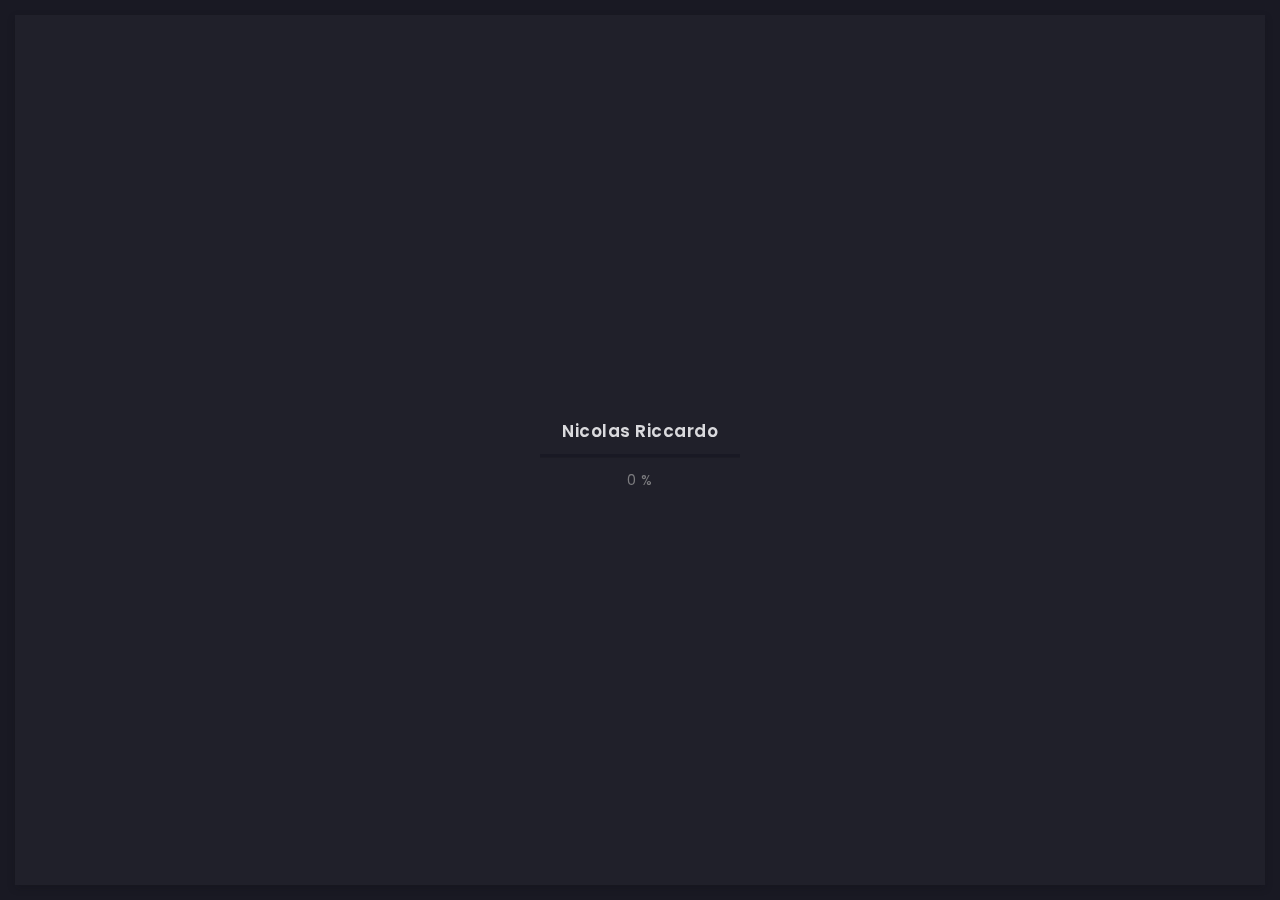
==== commit b16e31ed: "Update contact.html" ====
--- a/contact.html
+++ b/contact.html
@@ -70,7 +70,7 @@
               </div>
               <!-- avatar end -->
               <!-- name -->
-              <h5 class="art-name mb-10"><a href="home.html">Nicolas Riccardo</a></h5>
+              <h5 class="art-name mb-10"><a href="index.html">Nicolas Riccardo</a></h5>
               <!-- post -->
               <div class="art-sm-text">Ui/UX Designer</div>
             </div>
@@ -478,7 +478,7 @@
                 <!-- menu list -->
                 <ul class="main-menu">
                   <!-- menu item -->
-                  <li class="menu-item"><a href="home.html">Home</a></li>
+                  <li class="menu-item"><a href="index.html">Home</a></li>
                   <!-- menu item -->
                   <li class="menu-item"><a href="portfolio-2-col-masonry.html">Portfolio</a></li>
                   <!-- menu item -->
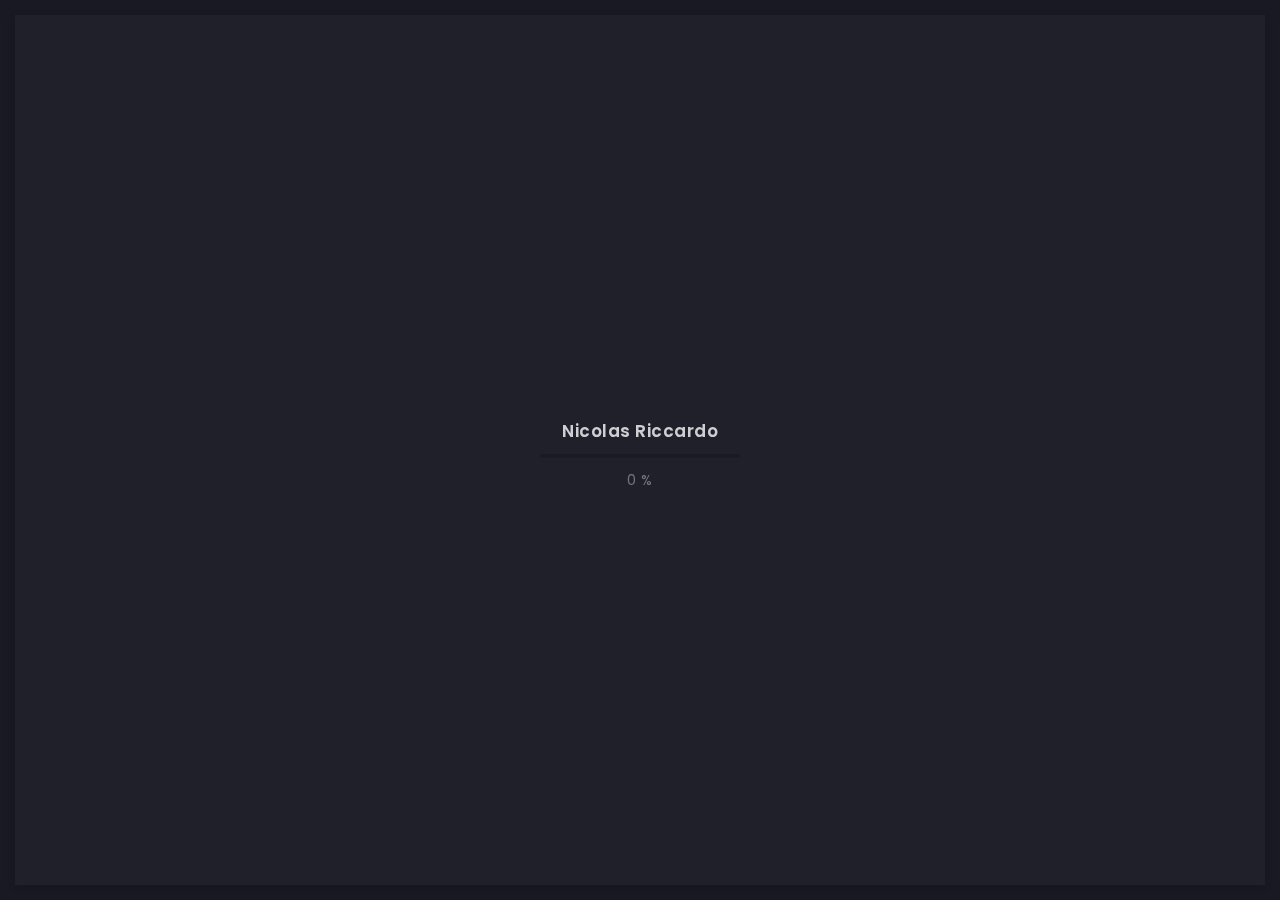
==== commit 4355d488: "Update contact.html" ====
--- a/contact.html
+++ b/contact.html
@@ -58,8 +58,8 @@
             <div class="art-header">
               <!-- avatar -->
               <div class="art-avatar">
-                <a data-fancybox="avatar" href="img/face-1.jpg" class="art-avatar-curtain">
-                  <img src="img/face-1.jpg" alt="avatar">
+                <a data-fancybox="avatar" href="img/face-1.png" class="art-avatar-curtain">
+                  <img src="img/face-1.png" alt="avatar">
                   <i class="fas fa-expand"></i>
                 </a>
                 <!-- available -->
